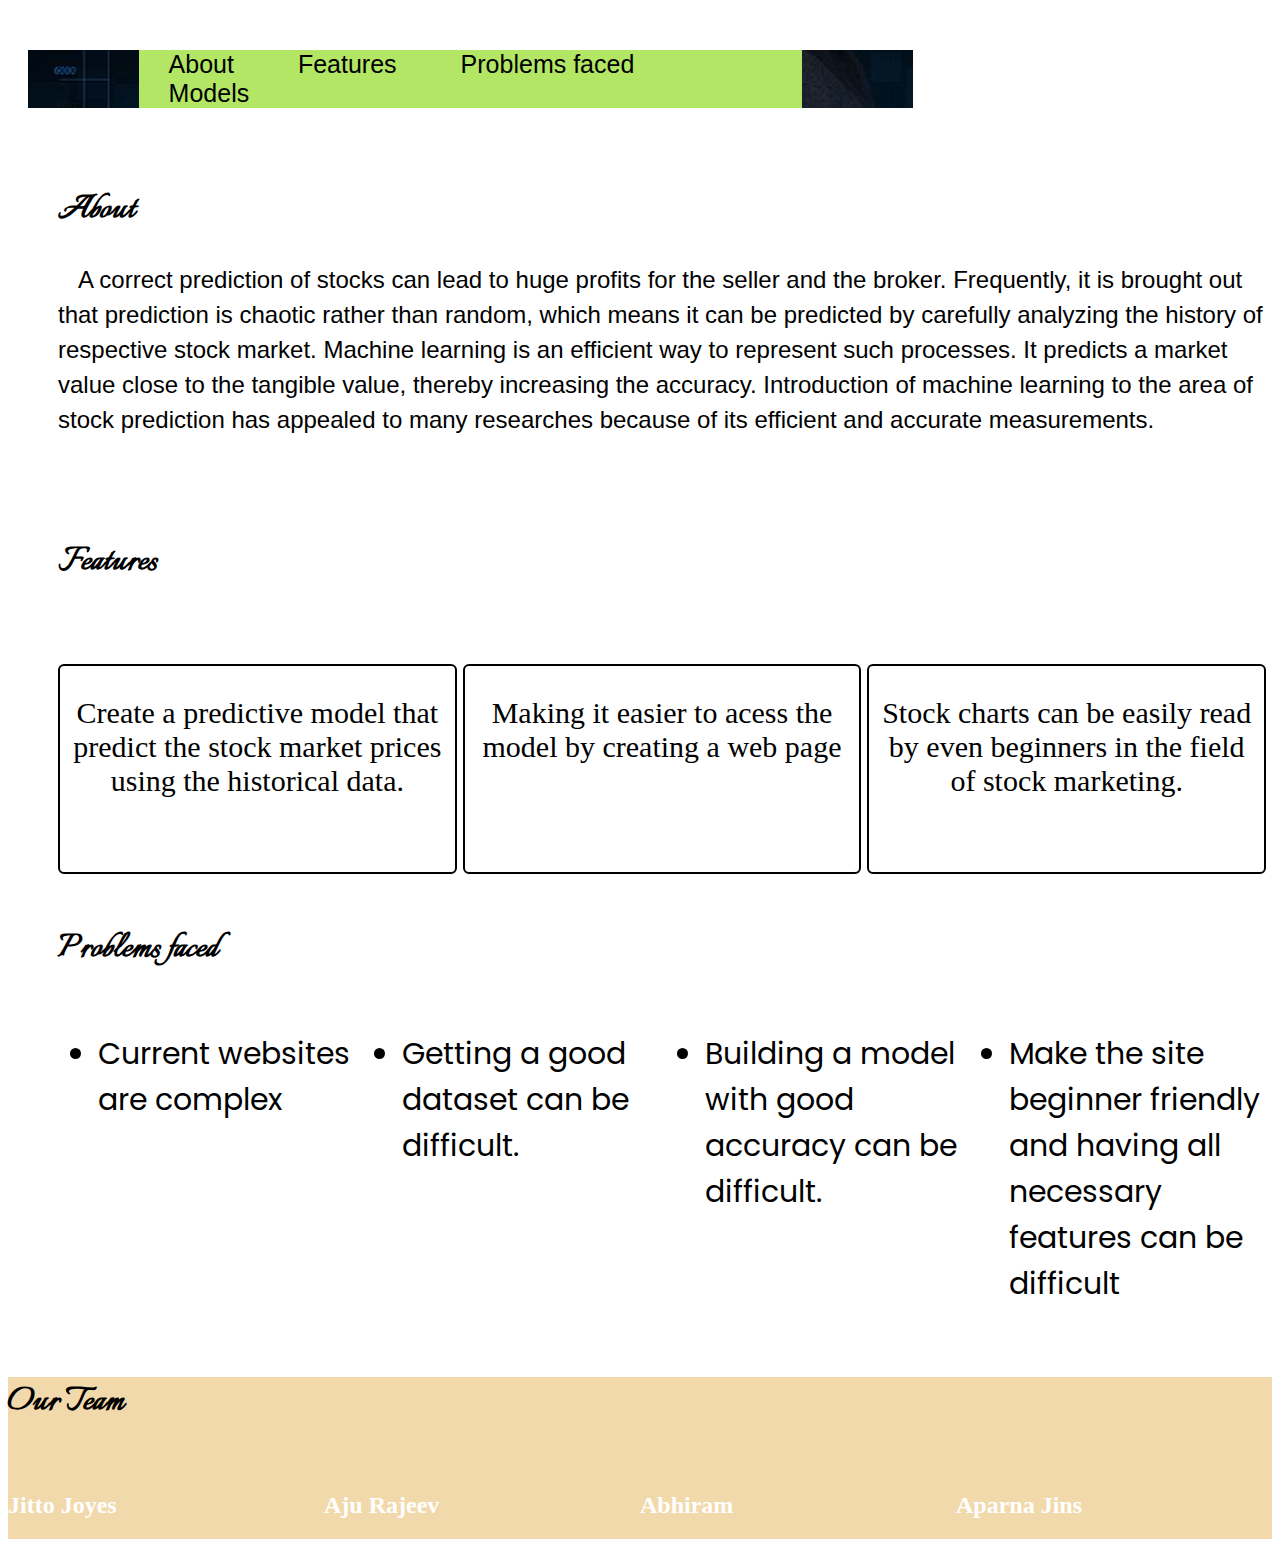
==== main-page/index.html @ ec66442d "Initial commit" ====
<!DOCTYPE html>
<html lang="en">
<head>
    <meta charset="UTF-8">
    <meta http-equiv="X-UA-Compatible" content="IE=edge">
    <meta name="viewport" content="width=device-width, initial-scale=1.0">
    <title>Mini Project</title>
    <link rel="stylesheet" href="style.css">
    <link rel="preconnect" href="https://fonts.gstatic.com">
    <link href="https://fonts.googleapis.com/css2?family=Poppins:ital,wght@1,300&display=swap" rel="stylesheet">
    <link rel="preconnect" href="https://fonts.gstatic.com">
    <!-- <link href="https://fonts.googleapis.com/css2?family=Poppins:ital,wght@0,400;1,100&display=swap" rel="stylesheet">  -->
    <link href="https://fonts.googleapis.com/css2?family=Italianno&display=swap" rel="stylesheet">
</head>
<body>
    <div class="main">
        <section class="banner">
            <a href="#">
                <img id="nav-img" src="https://paperswithcode.com/media/tasks/default.gif" alt="">
            </a>
            <div class="banner-img">
                <nav>
                    <a href="">About</a>
                    <a href="">Features</a>
                    <a href="">Problems faced</a>
                    <a href="models-page/index.html">Models</a>
                    <!-- <a href="">Instructions</a> -->
                </nav>

            </div>
        </section>
        <section id="about" data-margin="sections">
            <div class="heading-about">
                <h1 data-heading="same">About</h1>
                <p>A correct prediction of stocks can lead to huge profits for the seller and the broker. 

                    Frequently, it is brought out that prediction is chaotic rather than random, which 
                    
                    means it can be predicted by carefully analyzing the history of respective stock 
                    
                    market. Machine learning is an efficient way to represent such processes. It predicts 
                    
                    a market value close to the tangible value, thereby increasing the accuracy. 
                    
                    Introduction of machine learning to the area of stock prediction has appealed to 
                    
                    many researches because of its efficient and accurate measurements.</p>
            </div>
        </section>
        <div class="features" data-margin="sections">
            <h1 data-heading="same">Features</h1>
        </div>
        <div class="features" data-margin="sections">
            <div class="features-desc">
                <div>
                    <p>Create a predictive model that predict the stock market prices using the historical data.</p>
                </div>
                <div class="machine-img">
                    <img src="https://iknowfirst.com/wp-content/uploads/2014/11/algo.png" alt="">
                </div>
            </div>
            <div class="features-desc">
                <div>
                    <p>Making it easier to acess the model by creating a web page</p>
                </div>
                <div class="person-img">
                    <img src="https://iknowfirst.com/wp-content/uploads/2014/11/rpiv.png" alt="">
                </div>
            </div>
            <div class="features-desc">
                <div>
                    <p>Stock charts can be easily read by even beginners in the field of stock marketing.</p>
                </div>
                <div class="teaching-img">
                    <img src="https://iknowfirst.com/wp-content/uploads/2014/11/research1.png" alt="">
                </div>
            </div>
        </div>
        <div class="problems" data-margin="sections">
            <h1 data-heading="same">Problems faced</h1>
            <div class="pointers">
                <ul><li>Current websites are complex</li></ul>
                <ul><li>Getting a good dataset can be difficult.</li></ul>
                <ul><li>Building a model with good accuracy can be difficult.</li></ul>
                <ul><li>Make the site beginner friendly and having all necessary features can be difficult</li></ul>
            </div>
        </div>

        <!-- <div class="instructions" data-margin="sections"></div> -->

        <footer id="team" data-margin="sections">
            <h1 data-heading="same">Our Team</h1>
            <div class="members" >
                <div class="jitto" data-people="pic">
                    <div class="wrapper">
                        <img src="" alt="">
                    </div>
                    <h2>Jitto Joyes</h2>
                </div>
                <div class="aju" data-people="pic">
                    <div class="wrapper">
                        <img src="" alt="">
                    </div>
                    <h2>Aju Rajeev</h2>
                </div>
                <div class="abhiram" data-people="pic">
                    <div class="wrapper">
                        <img src="" alt="">
                    </div>
                    <h2>Abhiram</h2>
                </div>
                <div class="aparna" data-people="pic">
                    <div class="wrapper">
                        <img src="" alt="">
                    </div>
                    <h2>Aparna Jins</h2>
                </div>
            </div>
        </footer>
    </div>
    <script src="app.js"></script>
</body>
</html>
---- main-page/style.css ----
/* Common things */
/* body{
    margin:0px;
    padding:0px;
} */
[data-heading="same"]{
    font-family: 'Italianno', cursive;
    font-size: 40px;
    transition: 1s;
}
[data-heading="same"]:hover{
    text-decoration: underline white;
}

[data-margin="sections"]{
    margin-left: 50px;
    margin-top: 50px;
}

/* end of common */


section{
    display:flex;
}
#nav-img{
    background-color: white;
    z-index: 1;
    cursor: pointer;
}

nav{
    background-color: rgb(178, 230, 100);
    width:75%;
}

.banner{
    margin-top:50px;
    /* height:100px; */
}

nav a{
    cursor: pointer;
    text-decoration: none;
    margin-right: 30px;
    margin-left: 30px;
    font-size: 25px;
    color:black;
    font-family:'Gill Sans', 'Gill Sans MT', Calibri, 'Trebuchet MS', sans-serif;
}
nav a:hover{
    /* cursor: pointer; */
    text-decoration:underline;
}
.banner-img{
    display: flex;
    justify-content: center;
    align-items: center;
    flex-basis: 70%;
    margin-left:20px;
    background: url(stock.jpeg);
    background-size: cover;
    background-position: center;
    /* transform-origin: center; */
}


.heading-about p{
    font-size: 1.5em;
    font-family:'Gill Sans', 'Gill Sans MT', Calibri, 'Trebuchet MS', sans-serif;
    text-indent: 20px;
    line-height: 35px;
}

/* FEATURES SECTION */
.machine-img{
    text-align: center;
    margin-bottom: 10px;
}
.person-img{
    text-align: center;
    margin-bottom: 10px;
}
.teaching-img{
    text-align: center;
    margin-bottom: 10px;
}
.features{
    display: flex;
    z-index: -1;

}
.features-desc{
    z-index: 1;
    text-align: center;
    padding: 0px 10px;
    font-size: 30px;
    border:2px black solid;
    margin-right: 6px;
    border-radius: 6px;
    flex-basis: 33%;
}
/* END OF FEATURES SECTION */

/* problems faced section */
.pointers{
    display: flex;
}
.pointers ul{
    text-align:start;
    font-size: 30px;
    flex-basis: 25%;
    /* font-family:Verdana, Geneva, Tahoma, sans-serif; */
    font-family: 'Poppins', sans-serif;
}

/* end of problem faced section */

/* footer section */
#team{
    margin-top: 40px;
    background-color: rgb(241, 217, 172);
    margin-left: 0px;
}
.members{
    display: flex;
    color: white;
    /* font-family: 'Poppins', sans-serif; */
}
[data-people="pic"]{
    flex-basis: 25%;
}
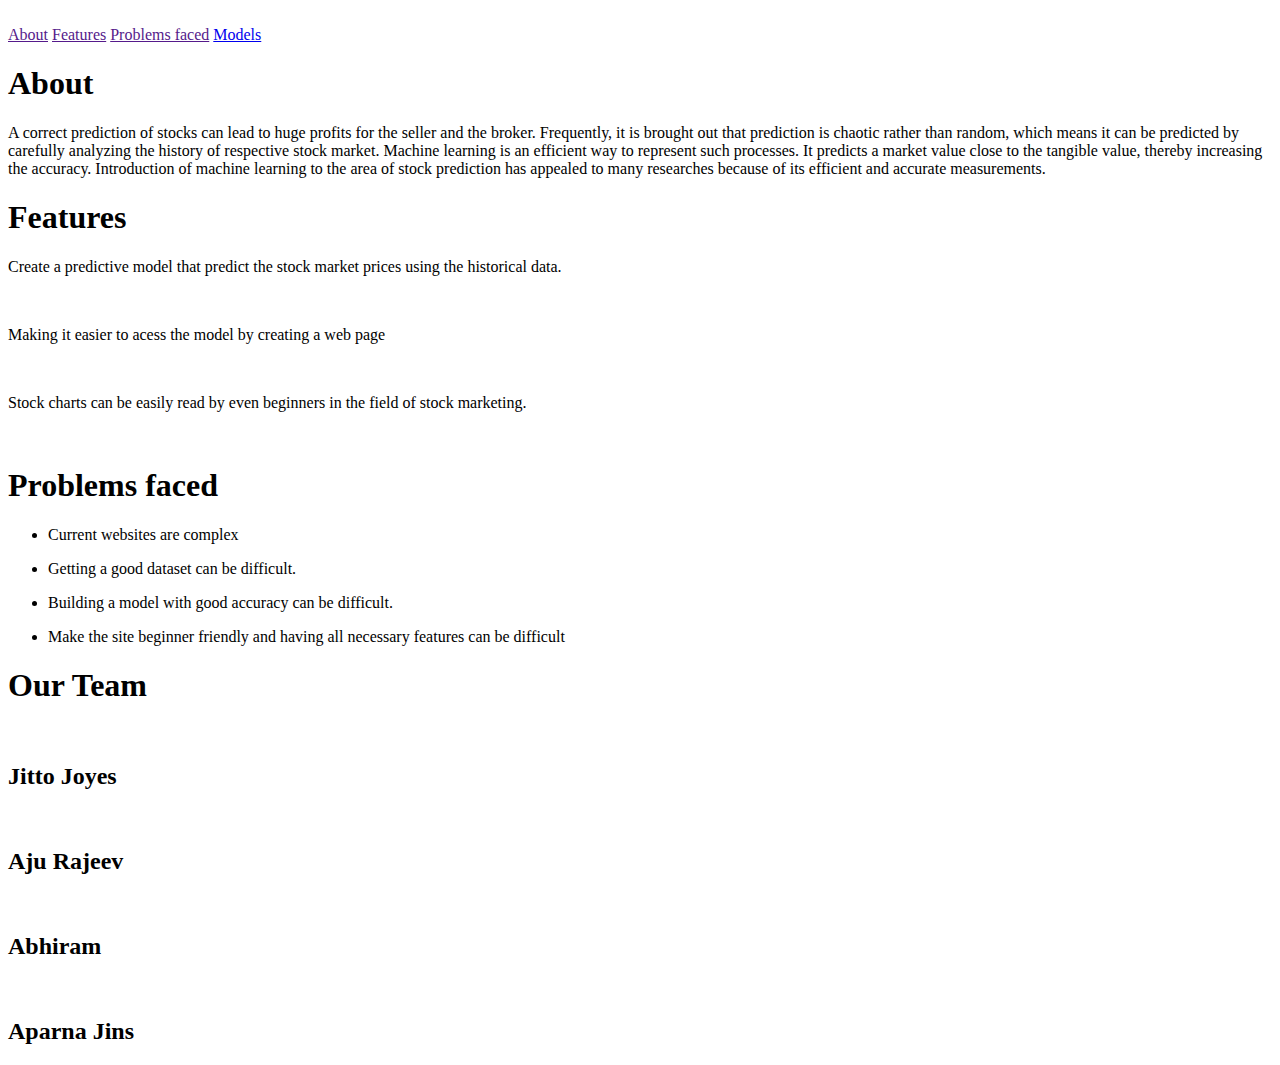
==== commit 7222abf5: "changed-directories" ====
--- a/main-page/index.html
+++ b/main-page/index.html
@@ -5,7 +5,7 @@
     <meta http-equiv="X-UA-Compatible" content="IE=edge">
     <meta name="viewport" content="width=device-width, initial-scale=1.0">
     <title>Mini Project</title>
-    <link rel="stylesheet" href="style.css">
+    <link rel="stylesheet" href="CCS/style.css">
     <link rel="preconnect" href="https://fonts.gstatic.com">
     <link href="https://fonts.googleapis.com/css2?family=Poppins:ital,wght@1,300&display=swap" rel="stylesheet">
     <link rel="preconnect" href="https://fonts.gstatic.com">
@@ -23,7 +23,7 @@
                     <a href="">About</a>
                     <a href="">Features</a>
                     <a href="">Problems faced</a>
-                    <a href="models-page/index.html">Models</a>
+                    <a href="index-page2.html">Models</a>
                     <!-- <a href="">Instructions</a> -->
                 </nav>
 
@@ -118,6 +118,6 @@
             </div>
         </footer>
     </div>
-    <script src="app.js"></script>
+    <script src="JS/app.js"></script>
 </body>
 </html>